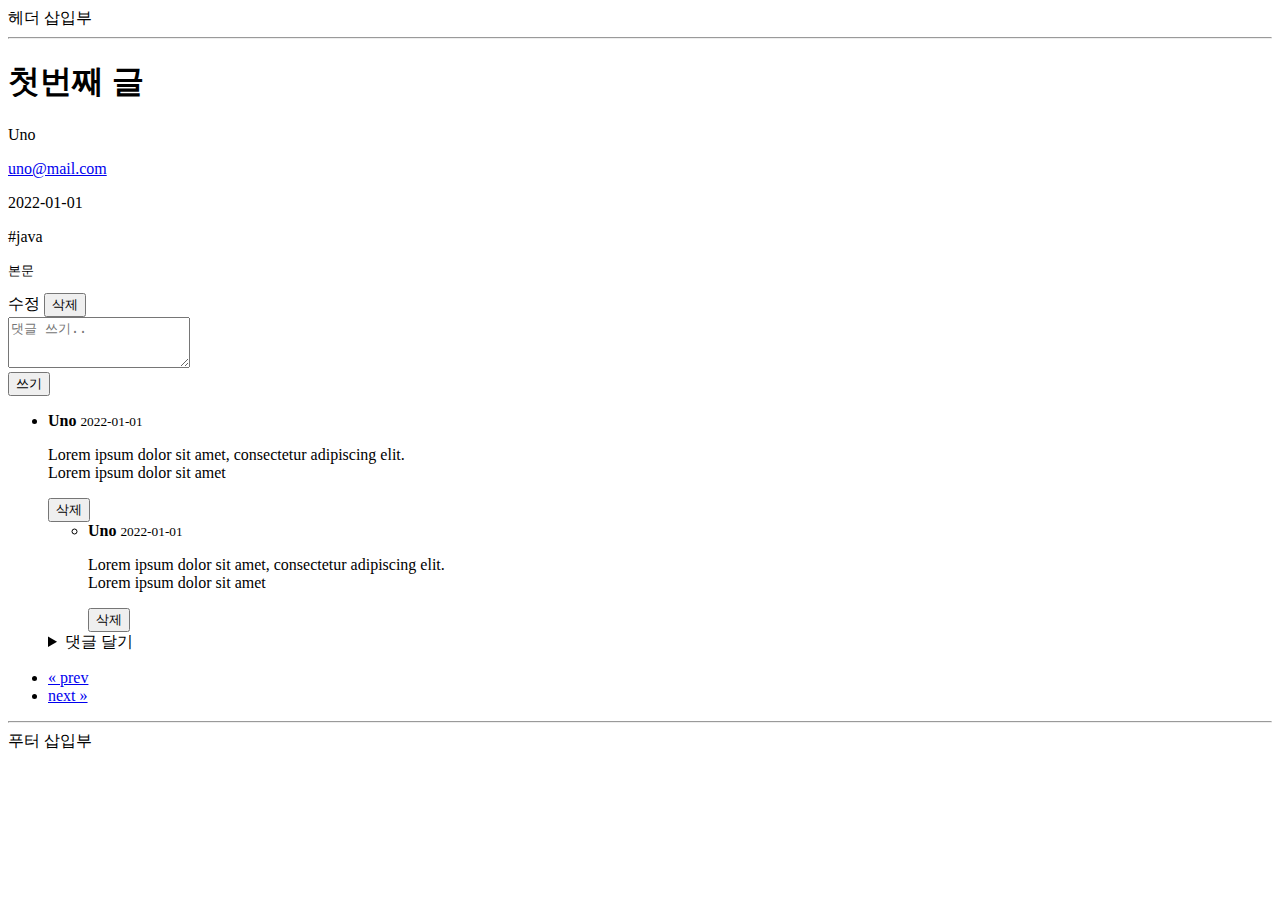
==== src/main/resources/templates/articles/detail.html @ 680840b2 "#16 - 게시판, 게시글 페이지에 부트스트랩 반영" ====
<!DOCTYPE html>
<html lang="ko">
<head>
    <meta charset="UTF-8">
    <meta name="viewport" content="width=device-width, initial-scale=1">
    <meta name="description" content="">
    <meta name="author" content="TESTER">
    <title>게시판 페이지</title>

    <link href="https://cdn.jsdelivr.net/npm/bootstrap@5.3.2/dist/css/bootstrap.min.css" rel="stylesheet" integrity="sha384-T3c6CoIi6uLrA9TneNEoa7RxnatzjcDSCmG1MXxSR1GAsXEV/Dwwykc2MPK8M2HN" crossorigin="anonymous">
    <link href="/css/articles/article-content.css" rel="stylesheet">
</head>
<body>
    <header id="header">
        헤더 삽입부
        <hr>
    </header>

    <main id="article-main" class="container">
        <header id="article-header" class="py-5 text-center">
            <h1>첫번째 글</h1>
        </header>

        <div class="row g-5">
            <section class="col-md-3 col-lg-4 order-md-last">
                <aside>
                    <p><span id="nickname">Uno</span></p>
                    <p><a id="email" href="mailto:djkehh@gmail.com">uno@mail.com</a></p>
                    <p><time id="created-at" datetime="2022-01-01T00:00:00">2022-01-01</time></p>
                    <p><span id="hashtag" class="badge text-bg-secondary mx-1"><a class="text-reset">#java</a></span></p>
                </aside>
            </section>

            <article id="article-content" class="col-md-9 col-lg-8">
                <pre>본문</pre>
            </article>
        </div>

        <div class="row g-5" id="article-buttons">
            <form id="delete-article-form">
                <div class="pb-5 d-grid gap-2 d-md-block">
                    <a class="btn btn-success me-md-2" role="button" id="update-article">수정</a>
                    <button class="btn btn-danger me-md-2" type="submit">삭제</button>
                </div>
            </form>
        </div>

        <div class="row g-5">
            <section>
                <form class="row g-3 comment-form">
                    <input type="hidden" class="article-id">
                    <div class="col-md-9 col-lg-8">
                        <label for="comment-textbox" hidden>댓글</label>
                        <textarea class="form-control comment-textbox" id="comment-textbox" placeholder="댓글 쓰기.." rows="3" required></textarea>
                    </div>
                    <div class="col-md-3 col-lg-4">
                        <label for="comment-submit" hidden>댓글 쓰기</label>
                        <button class="btn btn-primary" id="comment-submit" type="submit">쓰기</button>
                    </div>
                </form>

                <ul id="article-comments" class="row col-md-10 col-lg-8 pt-3">
                    <li class="parent-comment">
                        <form class="comment-delete-form">
                            <input type="hidden" class="article-id">
                            <div class="row">
                                <div class="col-md-10 col-lg-9">
                                    <strong>Uno</strong>
                                    <small><time>2022-01-01</time></small>
                                    <p class="mb-1">
                                        Lorem ipsum dolor sit amet, consectetur adipiscing elit.<br>
                                        Lorem ipsum dolor sit amet
                                    </p>
                                </div>
                                <div class="col-2 mb-3 align-self-center">
                                    <button type="submit" class="btn btn-outline-danger">삭제</button>
                                </div>
                            </div>
                        </form>

                        <ul class="row me-0">
                            <li class="child-comment">
                                <form class="comment-delete-form">
                                    <input type="hidden" class="article-id">
                                    <div class="row">
                                        <div class="col-md-10 col-lg-9">
                                            <strong>Uno</strong>
                                            <small><time>2022-01-01</time></small>
                                            <p class="mb-1">
                                                Lorem ipsum dolor sit amet, consectetur adipiscing elit.<br>
                                                Lorem ipsum dolor sit amet
                                            </p>
                                        </div>
                                        <div class="col-2 mb-3 align-self-center">
                                            <button type="submit" class="btn btn-outline-danger">삭제</button>
                                        </div>
                                    </div>
                                </form>
                            </li>
                        </ul>

                        <div class="row">
                            <details class="col-md-10 col-lg-9 mb-4">
                                <summary>댓글 달기</summary>
                                <form class="comment-form">
                                    <input type="hidden" class="article-id">
                                    <input type="hidden" class="parent-comment-id">
                                    <textarea class="form-control comment-textbox" placeholder="댓글 쓰기.." rows="2" required></textarea>
                                    <button class="form-control btn btn-primary mt-2" type="submit">쓰기</button>
                                </form>
                            </details>
                        </div>
                    </li>
                </ul>
            </section>
        </div>

        <div class="row g-5">
            <nav id="pagination" aria-label="Page navigation">
                <ul class="pagination">
                    <li class="page-item">
                        <a class="page-link" href="#" aria-label="Previous">
                            <span aria-hidden="true">&laquo; prev</span>
                        </a>
                    </li>
                    <li class="page-item">
                        <a class="page-link" href="#" aria-label="Next">
                            <span aria-hidden="true">next &raquo;</span>
                        </a>
                    </li>
                </ul>
            </nav>
        </div>
    </main>

    <footer id="footer">
        <hr>
        푸터 삽입부
    </footer>

    <script src="https://cdn.jsdelivr.net/npm/bootstrap@5.3.2/dist/js/bootstrap.min.js" integrity="sha384-BBtl+eGJRgqQAUMxJ7pMwbEyER4l1g+O15P+16Ep7Q9Q+zqX6gSbd85u4mG4QzX+" crossorigin="anonymous"></script>
</body>
</html>
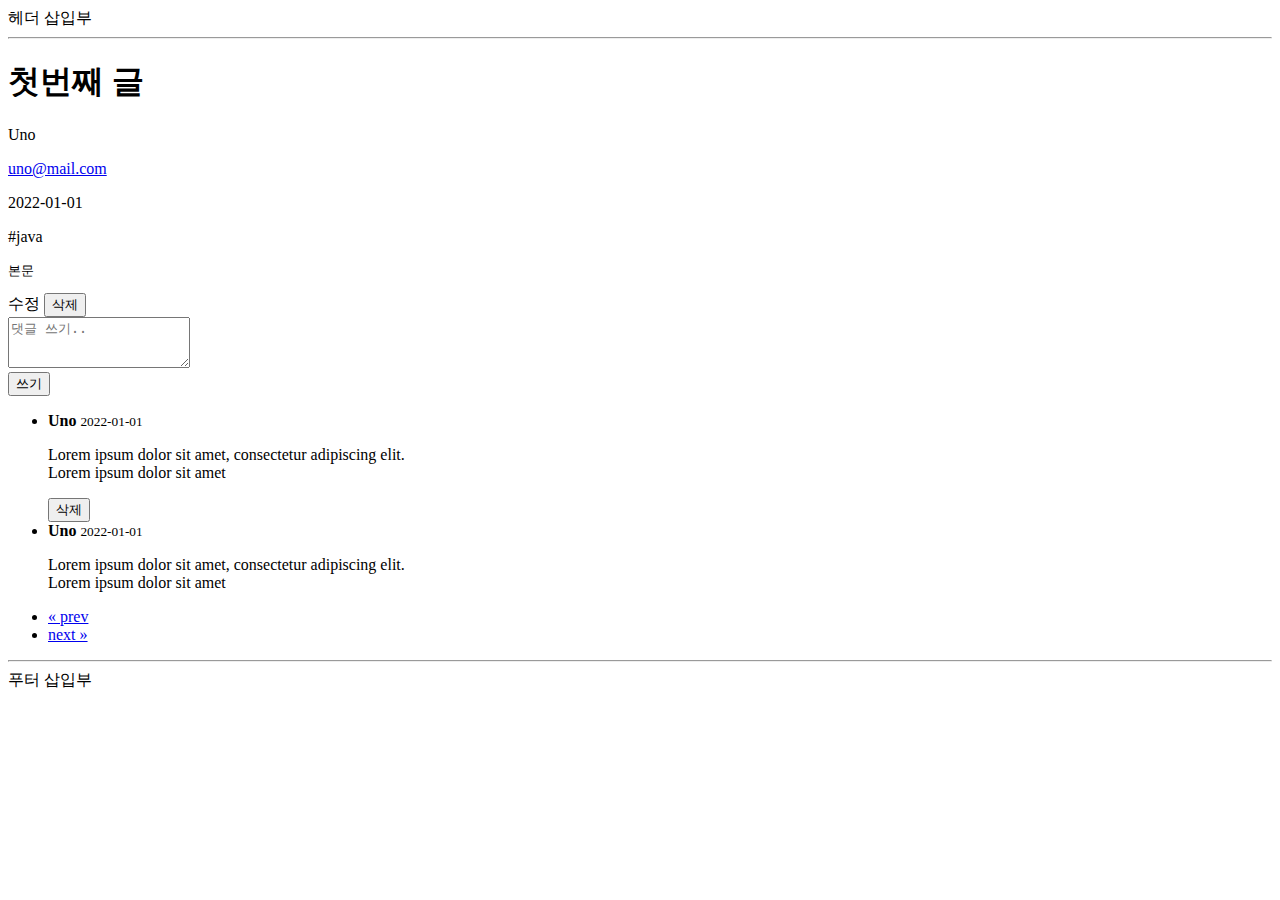
==== commit fea66862: "#33 - 댓글 저장, 삭제 뷰 구현" ====
--- a/src/main/resources/templates/articles/detail.html
+++ b/src/main/resources/templates/articles/detail.html
@@ -4,140 +4,120 @@
     <meta charset="UTF-8">
     <meta name="viewport" content="width=device-width, initial-scale=1">
     <meta name="description" content="">
-    <meta name="author" content="TESTER">
-    <title>게시판 페이지</title>
+    <meta name="author" content="Uno Kim">
+    <title>게시글 페이지</title>
 
-    <link href="https://cdn.jsdelivr.net/npm/bootstrap@5.3.2/dist/css/bootstrap.min.css" rel="stylesheet" integrity="sha384-T3c6CoIi6uLrA9TneNEoa7RxnatzjcDSCmG1MXxSR1GAsXEV/Dwwykc2MPK8M2HN" crossorigin="anonymous">
+    <link href="https://cdn.jsdelivr.net/npm/bootstrap@5.2.0-beta1/dist/css/bootstrap.min.css" rel="stylesheet" integrity="sha384-0evHe/X+R7YkIZDRvuzKMRqM+OrBnVFBL6DOitfPri4tjfHxaWutUpFmBp4vmVor" crossorigin="anonymous">
     <link href="/css/articles/article-content.css" rel="stylesheet">
 </head>
+
 <body>
-    <header id="header">
-        헤더 삽입부
-        <hr>
+
+<header id="header">
+    헤더 삽입부
+    <hr>
+</header>
+
+<main id="article-main" class="container">
+    <header id="article-header" class="py-5 text-center">
+        <h1>첫번째 글</h1>
     </header>
 
-    <main id="article-main" class="container">
-        <header id="article-header" class="py-5 text-center">
-            <h1>첫번째 글</h1>
-        </header>
+    <div class="row g-5">
+        <section class="col-md-3 col-lg-4 order-md-last">
+            <aside>
+                <p><span id="nickname">Uno</span></p>
+                <p><a id="email" href="mailto:djkehh@gmail.com">uno@mail.com</a></p>
+                <p><time id="created-at" datetime="2022-01-01T00:00:00">2022-01-01</time></p>
+                <p><span id="hashtag">#java</span></p>
+            </aside>
+        </section>
 
-        <div class="row g-5">
-            <section class="col-md-3 col-lg-4 order-md-last">
-                <aside>
-                    <p><span id="nickname">Uno</span></p>
-                    <p><a id="email" href="mailto:djkehh@gmail.com">uno@mail.com</a></p>
-                    <p><time id="created-at" datetime="2022-01-01T00:00:00">2022-01-01</time></p>
-                    <p><span id="hashtag" class="badge text-bg-secondary mx-1"><a class="text-reset">#java</a></span></p>
-                </aside>
-            </section>
+        <article id="article-content" class="col-md-9 col-lg-8">
+            <pre>본문</pre>
+        </article>
+    </div>
 
-            <article id="article-content" class="col-md-9 col-lg-8">
-                <pre>본문</pre>
-            </article>
-        </div>
+    <div class="row g-5" id="article-buttons">
+        <form id="delete-article-form">
+            <div class="pb-5 d-grid gap-2 d-md-block">
+                <a class="btn btn-success me-md-2" role="button" id="update-article">수정</a>
+                <button class="btn btn-danger me-md-2" type="submit">삭제</button>
+            </div>
+        </form>
+    </div>
 
-        <div class="row g-5" id="article-buttons">
-            <form id="delete-article-form">
-                <div class="pb-5 d-grid gap-2 d-md-block">
-                    <a class="btn btn-success me-md-2" role="button" id="update-article">수정</a>
-                    <button class="btn btn-danger me-md-2" type="submit">삭제</button>
+    <div class="row g-5">
+        <section>
+            <form class="row g-3" id="comment-form">
+                <input type="hidden" class="article-id">
+                <div class="col-md-9 col-lg-8">
+                    <label for="comment-textbox" hidden>댓글</label>
+                    <textarea class="form-control" id="comment-textbox" placeholder="댓글 쓰기.." rows="3" required></textarea>
+                </div>
+                <div class="col-md-3 col-lg-4">
+                    <label for="comment-submit" hidden>댓글 쓰기</label>
+                    <button class="btn btn-primary" id="comment-submit" type="submit">쓰기</button>
                 </div>
             </form>
-        </div>
 
-        <div class="row g-5">
-            <section>
-                <form class="row g-3 comment-form">
-                    <input type="hidden" class="article-id">
-                    <div class="col-md-9 col-lg-8">
-                        <label for="comment-textbox" hidden>댓글</label>
-                        <textarea class="form-control comment-textbox" id="comment-textbox" placeholder="댓글 쓰기.." rows="3" required></textarea>
+            <ul id="article-comments" class="row col-md-10 col-lg-8 pt-3">
+                <li>
+                    <form class="comment-form">
+                        <input type="hidden" class="article-id">
+                        <div class="row">
+                            <div class="col-md-10 col-lg-9">
+                                <strong>Uno</strong>
+                                <small><time>2022-01-01</time></small>
+                                <p>
+                                    Lorem ipsum dolor sit amet, consectetur adipiscing elit.<br>
+                                    Lorem ipsum dolor sit amet
+                                </p>
+                            </div>
+                            <div class="col-2 mb-3">
+                                <button type="submit" class="btn btn-outline-danger" id="delete-comment-button">삭제</button>
+                            </div>
+                        </div>
+                    </form>
+                </li>
+                <li>
+                    <div>
+                        <strong>Uno</strong>
+                        <small><time>2022-01-01</time></small>
+                        <p>
+                            Lorem ipsum dolor sit amet, consectetur adipiscing elit.<br>
+                            Lorem ipsum dolor sit amet
+                        </p>
                     </div>
-                    <div class="col-md-3 col-lg-4">
-                        <label for="comment-submit" hidden>댓글 쓰기</label>
-                        <button class="btn btn-primary" id="comment-submit" type="submit">쓰기</button>
-                    </div>
-                </form>
+                </li>
+            </ul>
 
-                <ul id="article-comments" class="row col-md-10 col-lg-8 pt-3">
-                    <li class="parent-comment">
-                        <form class="comment-delete-form">
-                            <input type="hidden" class="article-id">
-                            <div class="row">
-                                <div class="col-md-10 col-lg-9">
-                                    <strong>Uno</strong>
-                                    <small><time>2022-01-01</time></small>
-                                    <p class="mb-1">
-                                        Lorem ipsum dolor sit amet, consectetur adipiscing elit.<br>
-                                        Lorem ipsum dolor sit amet
-                                    </p>
-                                </div>
-                                <div class="col-2 mb-3 align-self-center">
-                                    <button type="submit" class="btn btn-outline-danger">삭제</button>
-                                </div>
-                            </div>
-                        </form>
+        </section>
+    </div>
 
-                        <ul class="row me-0">
-                            <li class="child-comment">
-                                <form class="comment-delete-form">
-                                    <input type="hidden" class="article-id">
-                                    <div class="row">
-                                        <div class="col-md-10 col-lg-9">
-                                            <strong>Uno</strong>
-                                            <small><time>2022-01-01</time></small>
-                                            <p class="mb-1">
-                                                Lorem ipsum dolor sit amet, consectetur adipiscing elit.<br>
-                                                Lorem ipsum dolor sit amet
-                                            </p>
-                                        </div>
-                                        <div class="col-2 mb-3 align-self-center">
-                                            <button type="submit" class="btn btn-outline-danger">삭제</button>
-                                        </div>
-                                    </div>
-                                </form>
-                            </li>
-                        </ul>
+    <div class="row g-5">
+        <nav id="pagination" aria-label="Page navigation">
+            <ul class="pagination">
+                <li class="page-item">
+                    <a class="page-link" href="#" aria-label="Previous">
+                        <span aria-hidden="true">&laquo; prev</span>
+                    </a>
+                </li>
+                <li class="page-item">
+                    <a class="page-link" href="#" aria-label="Next">
+                        <span aria-hidden="true">next &raquo;</span>
+                    </a>
+                </li>
+            </ul>
+        </nav>
+    </div>
+</main>
 
-                        <div class="row">
-                            <details class="col-md-10 col-lg-9 mb-4">
-                                <summary>댓글 달기</summary>
-                                <form class="comment-form">
-                                    <input type="hidden" class="article-id">
-                                    <input type="hidden" class="parent-comment-id">
-                                    <textarea class="form-control comment-textbox" placeholder="댓글 쓰기.." rows="2" required></textarea>
-                                    <button class="form-control btn btn-primary mt-2" type="submit">쓰기</button>
-                                </form>
-                            </details>
-                        </div>
-                    </li>
-                </ul>
-            </section>
-        </div>
+<footer id="footer">
+    <hr>
+    푸터 삽입부
+</footer>
 
-        <div class="row g-5">
-            <nav id="pagination" aria-label="Page navigation">
-                <ul class="pagination">
-                    <li class="page-item">
-                        <a class="page-link" href="#" aria-label="Previous">
-                            <span aria-hidden="true">&laquo; prev</span>
-                        </a>
-                    </li>
-                    <li class="page-item">
-                        <a class="page-link" href="#" aria-label="Next">
-                            <span aria-hidden="true">next &raquo;</span>
-                        </a>
-                    </li>
-                </ul>
-            </nav>
-        </div>
-    </main>
-
-    <footer id="footer">
-        <hr>
-        푸터 삽입부
-    </footer>
-
-    <script src="https://cdn.jsdelivr.net/npm/bootstrap@5.3.2/dist/js/bootstrap.min.js" integrity="sha384-BBtl+eGJRgqQAUMxJ7pMwbEyER4l1g+O15P+16Ep7Q9Q+zqX6gSbd85u4mG4QzX+" crossorigin="anonymous"></script>
+<script src="https://cdn.jsdelivr.net/npm/bootstrap@5.2.0-beta1/dist/js/bootstrap.bundle.min.js" integrity="sha384-pprn3073KE6tl6bjs2QrFaJGz5/SUsLqktiwsUTF55Jfv3qYSDhgCecCxMW52nD2" crossorigin="anonymous"></script>
 </body>
 </html>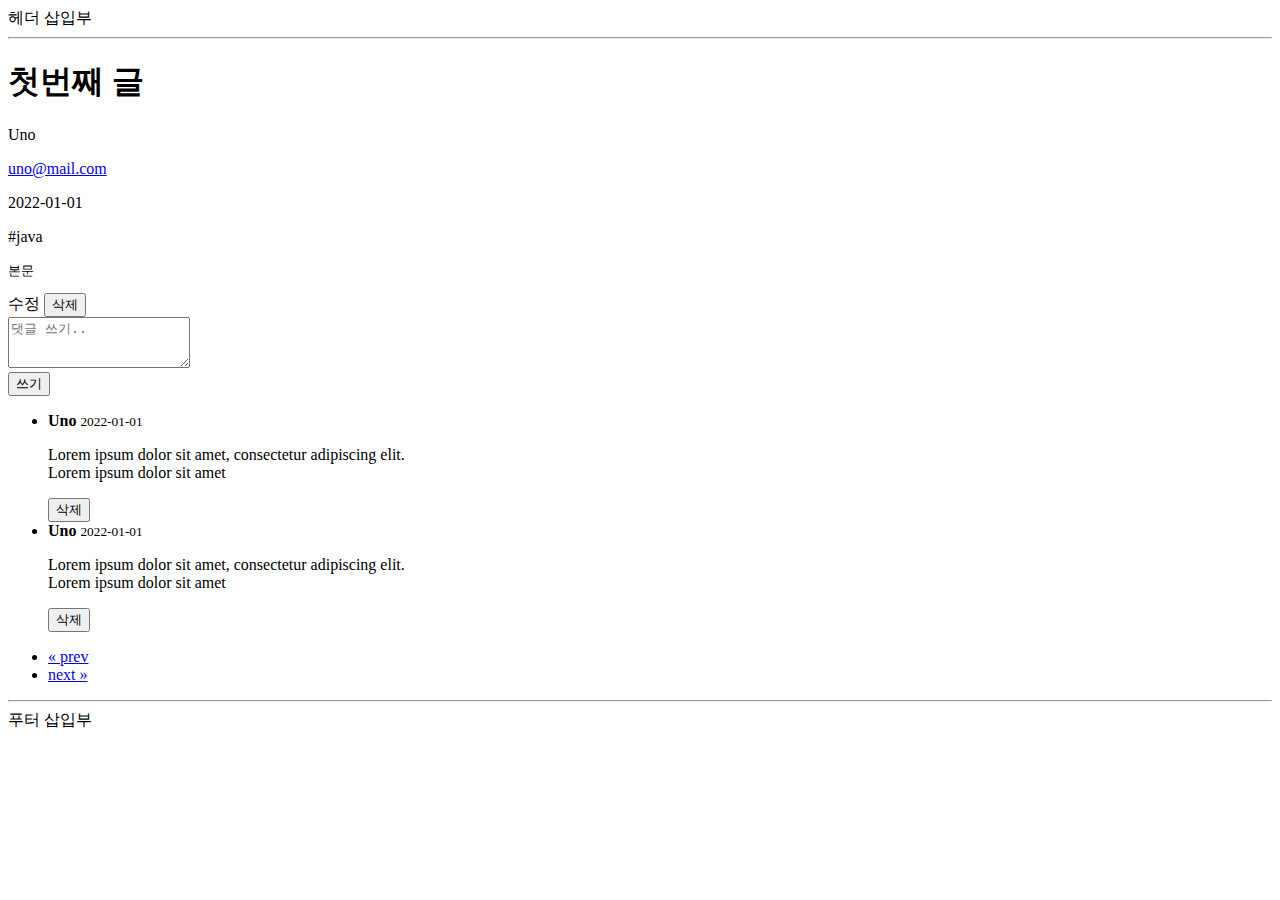
==== commit 0a778b6c: "Merge pull request #14 from cosemara/feature/#34-security" ====
--- a/src/main/resources/templates/articles/detail.html
+++ b/src/main/resources/templates/articles/detail.html
@@ -74,20 +74,25 @@
                                     Lorem ipsum dolor sit amet
                                 </p>
                             </div>
-                            <div class="col-2 mb-3">
+                            <div class="col-2 mb-3 align-self-center">
                                 <button type="submit" class="btn btn-outline-danger" id="delete-comment-button">삭제</button>
                             </div>
                         </div>
                     </form>
                 </li>
                 <li>
-                    <div>
-                        <strong>Uno</strong>
-                        <small><time>2022-01-01</time></small>
-                        <p>
-                            Lorem ipsum dolor sit amet, consectetur adipiscing elit.<br>
-                            Lorem ipsum dolor sit amet
-                        </p>
+                    <div class="row">
+                        <div class="col-md-10 col-lg-9">
+                            <strong>Uno</strong>
+                            <small><time>2022-01-01</time></small>
+                            <p>
+                                Lorem ipsum dolor sit amet, consectetur adipiscing elit.<br>
+                                Lorem ipsum dolor sit amet
+                            </p>
+                        </div>
+                        <div class="col-2 mb-3 align-self-center">
+                            <button type="submit" class="btn btn-outline-danger">삭제</button>
+                        </div>
                     </div>
                 </li>
             </ul>
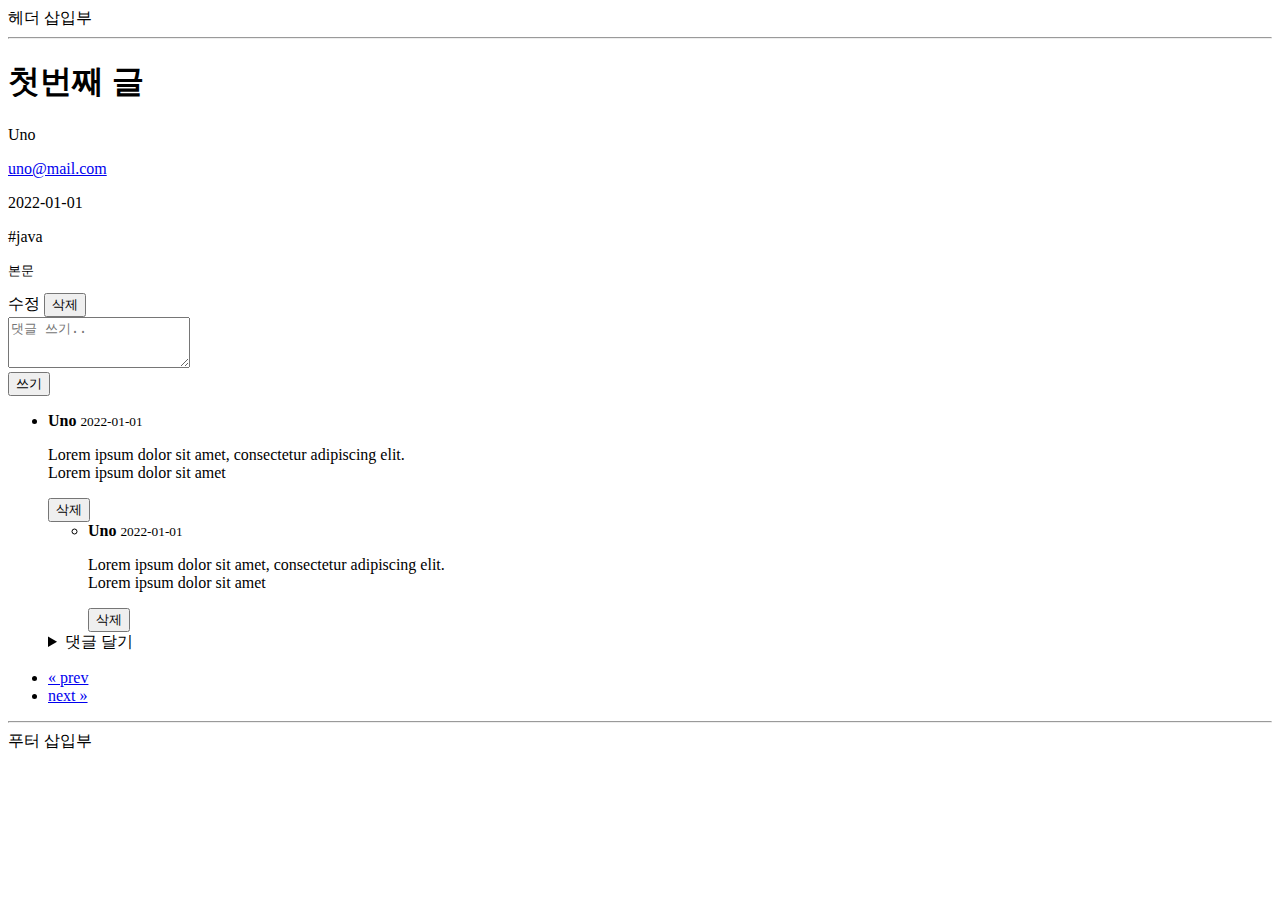
==== commit 71bb18aa: "대댓글 뷰수정" ====
--- a/src/main/resources/templates/articles/detail.html
+++ b/src/main/resources/templates/articles/detail.html
@@ -29,7 +29,7 @@
                 <p><span id="nickname">Uno</span></p>
                 <p><a id="email" href="mailto:djkehh@gmail.com">uno@mail.com</a></p>
                 <p><time id="created-at" datetime="2022-01-01T00:00:00">2022-01-01</time></p>
-                <p><span id="hashtag">#java</span></p>
+                <p><span id="hashtag" class="badge text-bg-secondary mx-1"><a class="text-reset">#java</a></span></p>
             </aside>
         </section>
 
@@ -49,11 +49,11 @@
 
     <div class="row g-5">
         <section>
-            <form class="row g-3" id="comment-form">
+            <form class="row g-3 comment-form">
                 <input type="hidden" class="article-id">
                 <div class="col-md-9 col-lg-8">
                     <label for="comment-textbox" hidden>댓글</label>
-                    <textarea class="form-control" id="comment-textbox" placeholder="댓글 쓰기.." rows="3" required></textarea>
+                    <textarea class="form-control comment-textbox" id="comment-textbox" placeholder="댓글 쓰기.." rows="3" required></textarea>
                 </div>
                 <div class="col-md-3 col-lg-4">
                     <label for="comment-submit" hidden>댓글 쓰기</label>
@@ -62,41 +62,58 @@
             </form>
 
             <ul id="article-comments" class="row col-md-10 col-lg-8 pt-3">
-                <li>
-                    <form class="comment-form">
+                <li class="parent-comment">
+                    <form class="comment-delete-form">
                         <input type="hidden" class="article-id">
                         <div class="row">
                             <div class="col-md-10 col-lg-9">
                                 <strong>Uno</strong>
                                 <small><time>2022-01-01</time></small>
-                                <p>
+                                <p class="mb-1">
                                     Lorem ipsum dolor sit amet, consectetur adipiscing elit.<br>
                                     Lorem ipsum dolor sit amet
                                 </p>
                             </div>
                             <div class="col-2 mb-3 align-self-center">
-                                <button type="submit" class="btn btn-outline-danger" id="delete-comment-button">삭제</button>
+                                <button type="submit" class="btn btn-outline-danger">삭제</button>
                             </div>
                         </div>
                     </form>
-                </li>
-                <li>
+
+                    <ul class="row me-0">
+                        <li class="child-comment">
+                            <form class="comment-delete-form">
+                                <input type="hidden" class="article-id">
+                                <div class="row">
+                                    <div class="col-md-10 col-lg-9">
+                                        <strong>Uno</strong>
+                                        <small><time>2022-01-01</time></small>
+                                        <p class="mb-1">
+                                            Lorem ipsum dolor sit amet, consectetur adipiscing elit.<br>
+                                            Lorem ipsum dolor sit amet
+                                        </p>
+                                    </div>
+                                    <div class="col-2 mb-3 align-self-center">
+                                        <button type="submit" class="btn btn-outline-danger">삭제</button>
+                                    </div>
+                                </div>
+                            </form>
+                        </li>
+                    </ul>
+
                     <div class="row">
-                        <div class="col-md-10 col-lg-9">
-                            <strong>Uno</strong>
-                            <small><time>2022-01-01</time></small>
-                            <p>
-                                Lorem ipsum dolor sit amet, consectetur adipiscing elit.<br>
-                                Lorem ipsum dolor sit amet
-                            </p>
-                        </div>
-                        <div class="col-2 mb-3 align-self-center">
-                            <button type="submit" class="btn btn-outline-danger">삭제</button>
-                        </div>
+                        <details class="col-md-10 col-lg-9 mb-4">
+                            <summary>댓글 달기</summary>
+                            <form class="comment-form">
+                                <input type="hidden" class="article-id">
+                                <input type="hidden" class="parent-comment-id">
+                                <textarea class="form-control comment-textbox" placeholder="댓글 쓰기.." rows="2" required></textarea>
+                                <button class="form-control btn btn-primary mt-2" type="submit">쓰기</button>
+                            </form>
+                        </details>
                     </div>
                 </li>
             </ul>
-
         </section>
     </div>
 
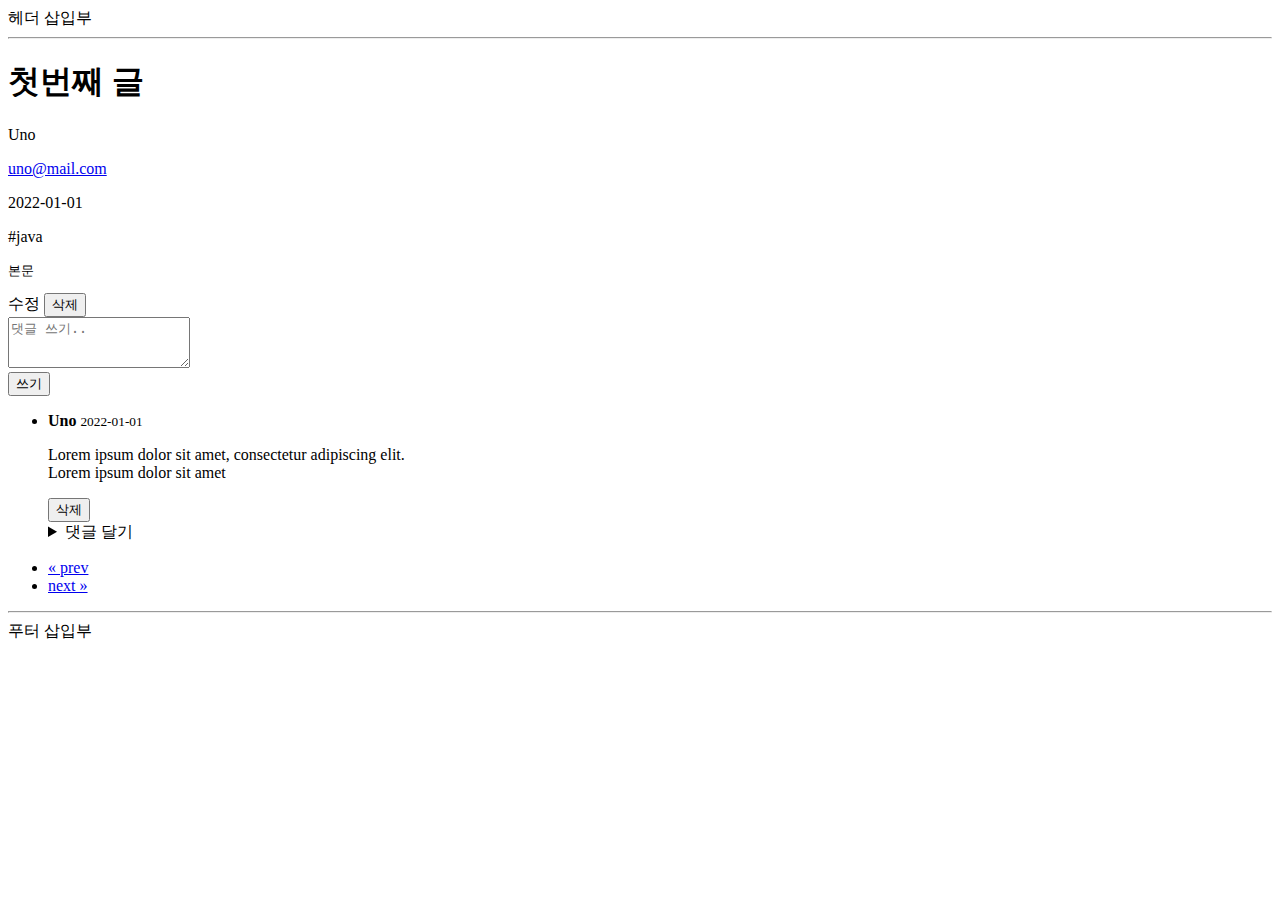
==== commit e3ac69c9: "n차 대댓글 구현" ====
--- a/src/main/resources/templates/articles/detail.html
+++ b/src/main/resources/templates/articles/detail.html
@@ -61,8 +61,8 @@
                 </div>
             </form>
 
-            <ul id="article-comments" class="row col-md-10 col-lg-8 pt-3">
-                <li class="parent-comment">
+            <ul class="article-comments">
+                <li class="article-comment">
                     <form class="comment-delete-form">
                         <input type="hidden" class="article-id">
                         <div class="row">
@@ -80,26 +80,7 @@
                         </div>
                     </form>
 
-                    <ul class="row me-0">
-                        <li class="child-comment">
-                            <form class="comment-delete-form">
-                                <input type="hidden" class="article-id">
-                                <div class="row">
-                                    <div class="col-md-10 col-lg-9">
-                                        <strong>Uno</strong>
-                                        <small><time>2022-01-01</time></small>
-                                        <p class="mb-1">
-                                            Lorem ipsum dolor sit amet, consectetur adipiscing elit.<br>
-                                            Lorem ipsum dolor sit amet
-                                        </p>
-                                    </div>
-                                    <div class="col-2 mb-3 align-self-center">
-                                        <button type="submit" class="btn btn-outline-danger">삭제</button>
-                                    </div>
-                                </div>
-                            </form>
-                        </li>
-                    </ul>
+                    <ul class="child-comments"></ul>
 
                     <div class="row">
                         <details class="col-md-10 col-lg-9 mb-4">
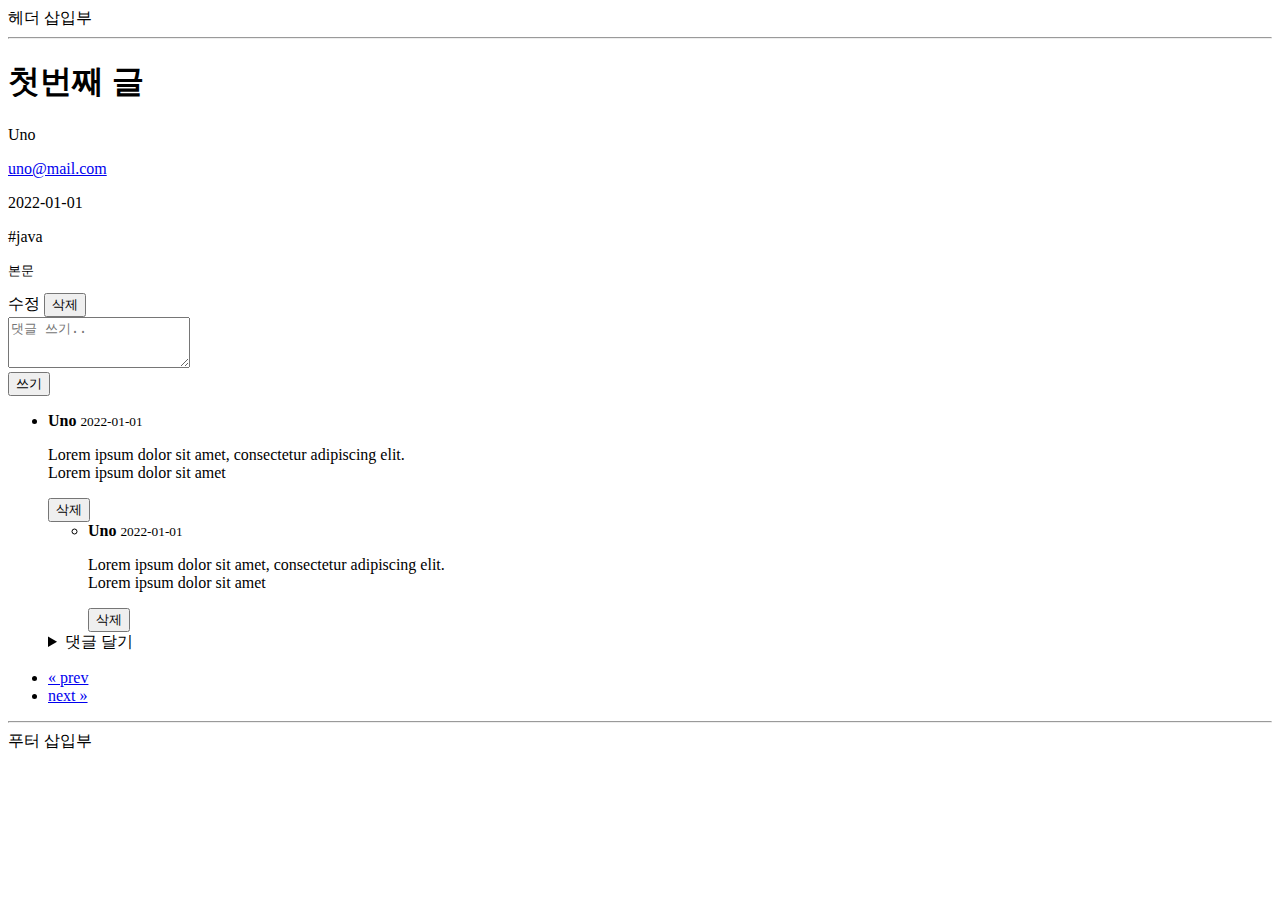
==== commit 0a1537b7: "Revert "n차 대댓글 구현"" ====
--- a/src/main/resources/templates/articles/detail.html
+++ b/src/main/resources/templates/articles/detail.html
@@ -61,8 +61,8 @@
                 </div>
             </form>
 
-            <ul class="article-comments">
-                <li class="article-comment">
+            <ul id="article-comments" class="row col-md-10 col-lg-8 pt-3">
+                <li class="parent-comment">
                     <form class="comment-delete-form">
                         <input type="hidden" class="article-id">
                         <div class="row">
@@ -80,7 +80,26 @@
                         </div>
                     </form>
 
-                    <ul class="child-comments"></ul>
+                    <ul class="row me-0">
+                        <li class="child-comment">
+                            <form class="comment-delete-form">
+                                <input type="hidden" class="article-id">
+                                <div class="row">
+                                    <div class="col-md-10 col-lg-9">
+                                        <strong>Uno</strong>
+                                        <small><time>2022-01-01</time></small>
+                                        <p class="mb-1">
+                                            Lorem ipsum dolor sit amet, consectetur adipiscing elit.<br>
+                                            Lorem ipsum dolor sit amet
+                                        </p>
+                                    </div>
+                                    <div class="col-2 mb-3 align-self-center">
+                                        <button type="submit" class="btn btn-outline-danger">삭제</button>
+                                    </div>
+                                </div>
+                            </form>
+                        </li>
+                    </ul>
 
                     <div class="row">
                         <details class="col-md-10 col-lg-9 mb-4">
